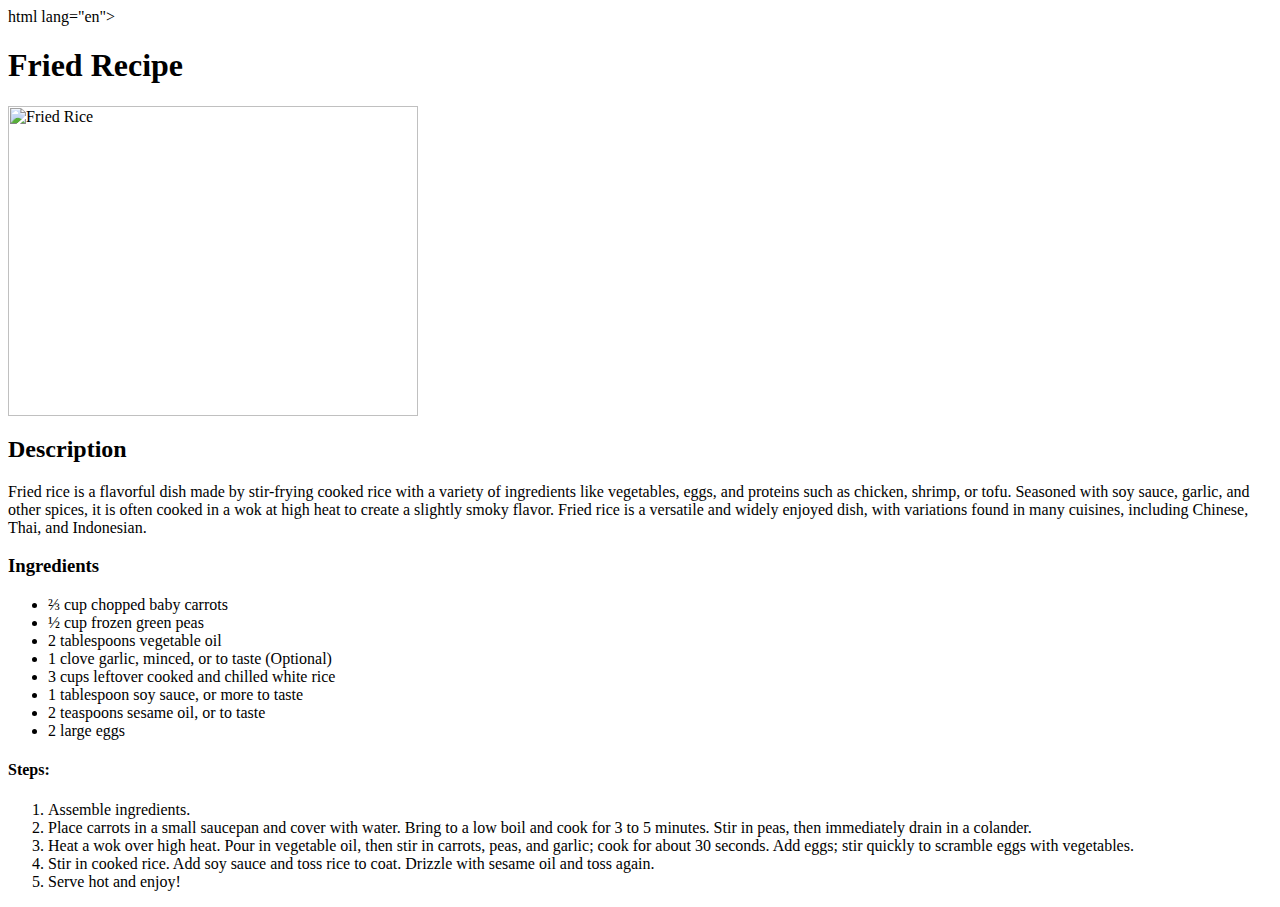
==== recipes/fried_rice.html @ 7afa0756 "I finished the assignment ;)" ====
html lang="en">
  <head>
    <meta charset="UTF-8">
    <title>Fried Recipe</title>
  </head>
  <body>
    <h1>Fried Recipe</h1>
    <img src="https://th.bing.com/th/id/OIP.s7Zrfd6JEvW7POwvsiI92AHaE8?w=285&h=190&c=7&r=0&o=5&pid=1.7" alt="Fried Rice" height="310" width="410">
    <h2>Description</h2> 
    <p> Fried rice is a flavorful dish made by stir-frying cooked rice with a variety of ingredients like vegetables, eggs, and proteins such as chicken, shrimp, or tofu. Seasoned with soy sauce, garlic, and other spices, it is often cooked in a wok at high heat to create a slightly smoky flavor. Fried rice is a versatile and widely enjoyed dish, with variations found in many cuisines, including Chinese, Thai, and Indonesian.</p>

    <h3>Ingredients</h3>
    <ul>
        <li>⅔ cup chopped baby carrots</li>
        <li>½ cup frozen green peas</li>
        <li>2 tablespoons vegetable oil</li>
        <li>1 clove garlic, minced, or to taste (Optional)</li>
        <li>3 cups leftover cooked and chilled white rice</li>
        <li>1 tablespoon soy sauce, or more to taste</li>
        <li>2 teaspoons sesame oil, or to taste</li>
        <li>2 large eggs</li>
    </ul>
  
    <h4>Steps: </h4>
    <ol>
        <li>Assemble ingredients.</li>
        <li>Place carrots in a small saucepan and cover with water. Bring to a low boil and cook for 3 to 5 minutes. Stir in peas, then immediately drain in a colander.</li>
        <li>Heat a wok over high heat. Pour in vegetable oil, then stir in carrots, peas, and garlic; cook for about 30 seconds. Add eggs; stir quickly to scramble eggs with vegetables.</li>
        <li>Stir in cooked rice. Add soy sauce and toss rice to coat. Drizzle with sesame oil and toss again.</li>
        <li>Serve hot and enjoy!</li>
      </ol>

  </body>
</html>
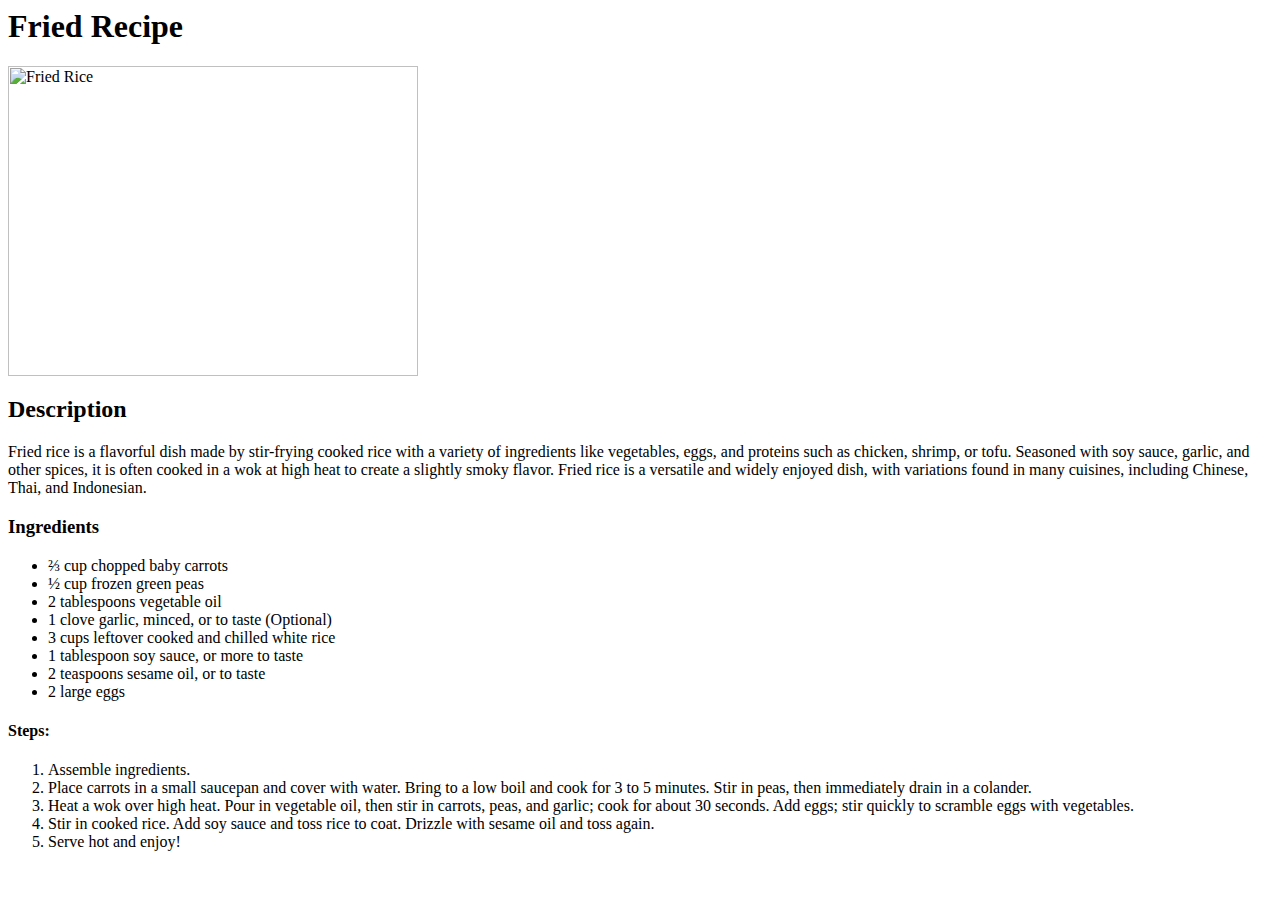
==== commit 188928e2: "Fix Bugs showing HTML code and links being together" ====
--- a/recipes/fried_rice.html
+++ b/recipes/fried_rice.html
@@ -1,4 +1,4 @@
-html lang="en">
+<html lang="en">
   <head>
     <meta charset="UTF-8">
     <title>Fried Recipe</title>
